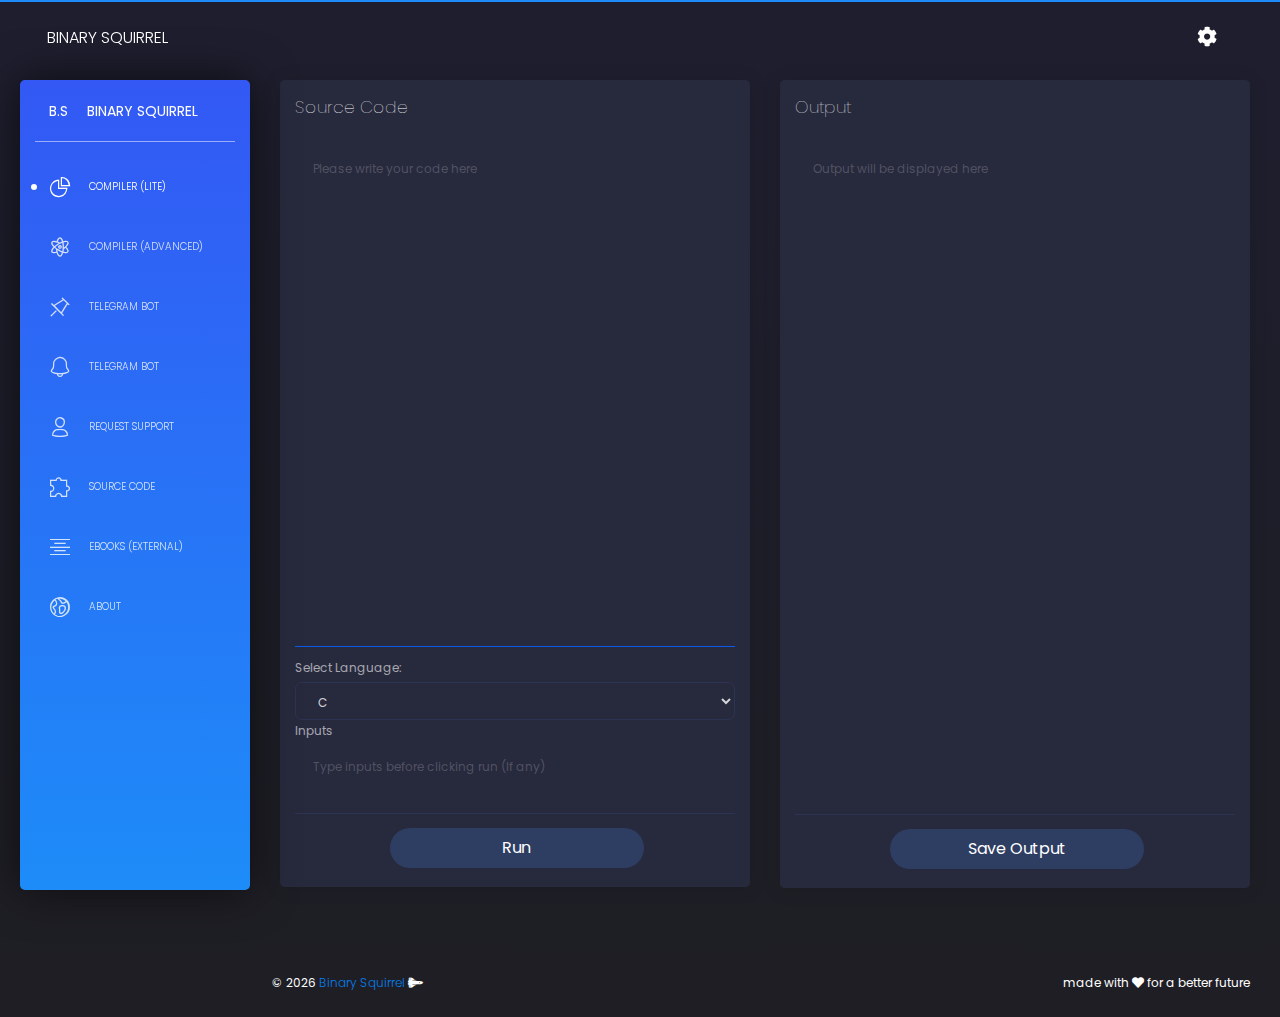
==== index.html @ 9c153c19 "Binary Squirrel web" ====
<!DOCTYPE html>
<html lang="en">

<head>
  <meta charset="utf-8" />
  <link rel="apple-touch-icon" sizes="76x76" href="./assets/img/apple-icon.png">
  <link rel="icon" type="image/png" href="./assets/img/favicon.png">
  <meta http-equiv="X-UA-Compatible" content="IE=edge,chrome=1" />
  <title>
    Binary Squirrel
  </title>
  <meta content='width=device-width, initial-scale=1.0, maximum-scale=1.0, user-scalable=0, shrink-to-fit=no' name='viewport' />
  <!--     Fonts and icons     -->
  <link href="https://fonts.googleapis.com/css?family=Poppins:200,300,400,600,700,800" rel="stylesheet" />
  <link href="https://use.fontawesome.com/releases/v5.0.6/css/all.css" rel="stylesheet">
  <link href="./assets/css/font-awesome-animation.css" rel="stylesheet" />

  <!-- Nucleo Icons -->
  <link href="./assets/css/nucleo-icons.css" rel="stylesheet" />
  <!-- CSS Files -->
  <link href="./assets/css/bootstrap.min.css" rel="stylesheet" />
  <link href="./assets/css/black-dashboard.css" rel="stylesheet" />
  <link href="./assets/css/extra.css" rel="stylesheet" />
  <!--PWA-->
  <link rel="manifest" href="manifest.json">
  <script>
      //if browser support service worker
      if('serviceWorker' in navigator) {
        navigator.serviceWorker.register('sw.js');
      };
    </script>
</head>

<body>
  <div class="wrapper ">
    <div class="sidebar">

      <!--Sidebar-->

      <div class="sidebar-wrapper">
        <div class="logo">
          <a href="http://www.binarysquirrel.cf" class="simple-text logo-mini">
            B.S
          </a>
          <a href="http://www.binarysquirrel.cf" class="simple-text logo-normal">
            Binary Squirrel
          </a>
        </div>
        <ul class="nav">
          <li class="active ">
            <a href="./index.html">
              <i class="tim-icons icon-chart-pie-36"></i>
              <p>Compiler (Lite)</p>
            </a>
          </li>
          <li >
            <a href="./pages/Advanced editor.html" onclick="confirmbut1()">
              <i class="tim-icons icon-atom"></i>
              <p>Compiler (Advanced)</p>
            </a>
          </li>
          <li>
            <a href="https://t.me/runthecodebot" onclick="confirmbut2()">
              <i class="tim-icons icon-pin"></i>
              <p>Telegram Bot</p>
            </a>
          </li>
          <li>
            <a href="./notifications.html">
              <i class="tim-icons icon-bell-55"></i>
              <p>Telegram Bot</p>
            </a>
          </li>
          <li>
            <a href="./user.html">
              <i class="tim-icons icon-single-02"></i>
              <p>Request Support</p>
            </a>
          </li>
          <li>
            <a href="./tables.html">
              <i class="tim-icons icon-puzzle-10"></i>
              <p>Source Code</p>
            </a>
          </li>
          <li>
            <a href="https://z-lib.org/" target="_blank" onclick="confirmbut()">
              <i class="tim-icons icon-align-center"></i>
              <p>Ebooks (External)</p>
            </a>
          </li>
          <li>
            <a href="./rtl.html">
              <i class="tim-icons icon-world"></i>
              <p>About</p>
            </a>
          </li>
        </ul>
      </div>
    </div>

    <div class="main-panel">
      <!-- Navbar -->
      <nav class="navbar navbar-expand-lg navbar-absolute navbar-transparent   ">
        <div class="container-fluid">
          <div class="navbar-wrapper">
            <div class="navbar-toggle d-inline">
              <button type="button" class="navbar-toggler">
                <span class="navbar-toggler-bar bar1"></span>
                <span class="navbar-toggler-bar bar2"></span>
                <span class="navbar-toggler-bar bar3"></span>
              </button>
            </div>
            <a class="navbar-brand" href="#">Binary Squirrel</a>
          </div>
          <button class="navbar-toggler" type="button" data-toggle="collapse" data-target="#navigation" aria-controls="navigation-index" aria-expanded="false" aria-label="Toggle navigation">
            <span class="navbar-toggler-bar navbar-kebab"></span>
            <span class="navbar-toggler-bar navbar-kebab"></span>
            <span class="navbar-toggler-bar navbar-kebab"></span>
          </button>
          <div class="collapse navbar-collapse" id="navigation">
            <ul class="navbar-nav ml-auto ">
              <li class="dropdown nav-item">
                <a href="" class="dropdown-toggle nav-link" data-toggle="dropdown">
                  <div class="fa-3x"></div>
                  <i class="fas fa-cog fa-spin"></i>
                  <p class="d-lg-none">
                    Settings
                  </p>
                </a>
              
                <div class="fixed-plugin">
                  <div class="dropdown show-dropdown">
                    <a href="#" data-toggle="dropdown">
                      
                    </a>
                    <ul class="dropdown-menu">
                      <li class="header-title"> Sidebar Background</li>
                      <li class="adjustments-line">
                        <a href="javascript:void(0)" class="switch-trigger background-color">
                          <div class="badge-colors text-center">
                            <span class="badge filter badge-blue active" data-color="primary"></span>
                            <span class="badge filter badge-primary" data-color="blue"></span>
                            <span class="badge filter badge-green" data-color="green"></span>
                          </div>
                          <div class="clearfix"></div>
                        </a>
                      </li>
                      <li class="adjustments-line text-center color-change">
                        <span class="color-label">LIGHT MODE</span>
                        <span class="badge light-badge mr-2"></span>
                        <span class="badge dark-badge ml-2"></span>
                        <span class="color-label">DARK MODE</span>
                      </li>
                    </ul>
                  </div>
                </div>
              </li>
            </ul>
          </div>
        </div>
      </nav>
      <!-- End Navbar -->
      <div class="content">
        <div class="row">
          <div class="col-md-6">
            <div class="card">
              <div class="card-header">
                <h4 class="card-title">Source Code</h4>
              </div>
              <div class="card-body">
                <div class="form-group">
                  <textarea id="source" class="form-control" rows="20" cols="20" placeholder="Please write your code here"></textarea>
                </div>
                <div>
                  <div class="form-group">
                    <label for="sel1">Select Language:</label>
                    <select class="form-control" id="lang" name="Languages">
                        <option style="background-color:#27293D;color:#E1E2E1;">PHP</option>
                        <option style="background-color:#27293D;color:#E1E2E1;">C#</option>
                        <option style="background-color:#27293D;color:#E1E2E1;">C++</option>
                        <option style="background-color:#27293D;color:#E1E2E1;" selected>C</option>
                        <option style="background-color:#27293D;color:#E1E2E1;">Java</option>
                        <option style="background-color:#27293D;color:#E1E2E1;">Python</option>
                        <option style="background-color:#27293D;color:#E1E2E1;">Ruby</option>
                    </select>
                    <div>
                      <div class="form-group">
                        <label for="sele1">Inputs</label>
                    <textarea id="input" rows="2" style="width:100%" class="form-control" placeholder="Type inputs before clicking run (If any)" value="input"></textarea>
                  </div>
                </div>
              </div>
              <div class="row">
                <div class="col-lg-8 ml-auto mr-auto">
                  <div class="col-md-12">
                    <button class="button btn-block btn-round" onclick="run(); demo.showNotification('top','center')">Run</button>
                  </div>
                </div>   
              </div>
                </div>
              </div>
            </div>
            
          </div>
          <div class="col-md-6">
            <div class="card">
              <div class="card-header">
                <h4 class="card-title">Output</h4>
              </div>
              <div class="card-body">
                <div class="form-group">
                  <div class="outer">
                    <textarea id="output" name="output" class="form-control" rows="27" cols="20" placeholder="Output will be displayed here"></textarea>
                      <div class="overlay">
                        <p class="textoverlay">Output Area</p>
                  </div>
                </div>  
              </div> 
                  <div class="row">
                    <div class="col-lg-8 ml-auto mr-auto">
                      <div class="col-md-12">
                        <button class="button btn-block btn-round" onclick="window.print()">Save Output</button>
                      </div>
                    </div>   
                  </div>
                  </div>
              </div>
        </div>  
      </div>    
    </div>
      <footer class="footer">
        <div class="container-fluid">
          <nav>
            <div class="copyright float-right">
              ©
              <script>
                document.write(new Date().getFullYear())
              </script> <a href="#"> Binary Squirrel    </a><i class="fas fa-space-shuttle faa-passing animated"></i> 
            </div>
          </nav>
          <div class="copyright float-right"> made with <i class="fa fa-heart faa-pulse animated"></i> for a better future</a>
          </div>
      </footer>
      </div>
    </div>
    
    <!--   Core JS Files   -->
    <script src="./assets/js/core/jquery.min.js"></script>
    <script src="./assets/js/core/popper.min.js"></script>
    <script src="./assets/js/core/bootstrap.min.js"></script>
    <script src="./assets/js/plugins/perfect-scrollbar.jquery.min.js"></script>
    <!--  Notifications Plugin    -->
    <script src="./assets/js/plugins/bootstrap-notify.js"></script>
    <!-- Control Center for Black Dashboard: parallax effects, scripts for the example pages etc -->
    <script src="./assets/js/black-dashboard.min.js?v=1.0.0" type="text/javascript"></script>
     <!-- notification -->
    <script src="./assets/js/extra.js"></script>
    
     <!-- Compiler -->
    <script type="text/javascript">
      API_KEY = "01845d9f73msh1011051f1e08c81p1c6b48jsndcdf2d44d354";
      var language_to_id = {
          "PHP": 68,
          "C": 50,
          "C#": 51,
          "C++": 54,
          "Java": 62,
          "Python": 71,
          "Ruby": 72
      };
    
      function encode(str) {
          return btoa(unescape(encodeURIComponent(str || "")));
      }
    
      function decode(bytes) {
          var escaped = escape(atob(bytes || ""));
          try {
              return decodeURIComponent(escaped);
          } catch {
              return unescape(escaped);
          }
      }
    
      function errorHandler(jqXHR, textStatus, errorThrown) {
          $("#output").val(`${JSON.stringify(jqXHR, null, 4)}`);
          $("#run").prop("disabled", false);
      }
    
      function check(token) {
          $("#output").val($("#output").val() + "\nChecking submission status...");
          $.ajax({
              url: `https://judge0-ce.p.rapidapi.com/submissions/${token}?base64_encoded=true`,
              type: "GET",
              headers: {
                  "x-rapidapi-host": "judge0-ce.p.rapidapi.com",
                  "x-rapidapi-key": API_KEY
              },
              success: function (data, textStatus, jqXHR) {
                  if ([1, 2].includes(data["status"]["id"])) {
                      $("#output").val($("#output").val() + "\nStatus: " + data["status"]["description"]);
                      setTimeout(function() { check(token) }, 1000);
                  }
                  else {
                      var output = [decode(data["compile_output"]), decode(data["stdout"])].join("\n").trim();
                      $("#output").val(output);
                      $("#run").prop("disabled", false);
                  }
              },
              error: errorHandler
          });
      }
    
      function run() {
          $("#run").prop("disabled", true);
          $("#output").val("Creating submission...");
          $.ajax({
              url: "https://judge0.p.rapidapi.com/submissions?base64_encoded=true",
              type: "POST",
              contentType: "application/json",
              headers: {
                  "x-rapidapi-host": "judge0-ce.p.rapidapi.com",
                  "x-rapidapi-key": API_KEY
              },
              data: JSON.stringify({
                  "language_id": language_to_id[$("#lang").val()],
                  "source_code": encode($("#source").val()),
                  "stdin": encode($("#input").val()),
                  "redirect_stderr_to_stdout": true
              }),
              success: function(data, textStatus, jqXHR) {
                  $("#output").val($("#output").val() + "\nSubmission created.");
                  setTimeout(function() { check(data["token"]) }, 1000);
              },
              error: errorHandler
          });
      }
    
      $("body").keydown(function (e) {
          if (e.ctrlKey && e.keyCode == 13) {
              run();
          }
      });
    
      $("textarea").keydown(function (e) {
          if (e.keyCode == 9) {
              e.preventDefault();
              var start = this.selectionStart;
              var end = this.selectionEnd;
    
              var append = "    ";
              $(this).val($(this).val().substring(0, start) + append + $(this).val().substring(end));
    
              this.selectionStart = this.selectionEnd = start + append.length;
          }
      });
    
      $("#source").focus();
    </script>
        
    
    <script>
      $(document).ready(function() {
        $().ready(function() {
          $sidebar = $('.sidebar');
          $navbar = $('.navbar');

          $full_page = $('.full-page');

          $sidebar_responsive = $('body > .navbar-collapse');
          sidebar_mini_active = true;
          white_color = false;

          window_width = $(window).width();

          fixed_plugin_open = $('.sidebar .sidebar-wrapper .nav li.active a p').html();



          $('.fixed-plugin a').click(function(event) {
            // Alex if we click on switch, stop propagation of the event, so the dropdown will not be hide, otherwise we set the  section active
            if ($(this).hasClass('switch-trigger')) {
              if (event.stopPropagation) {
                event.stopPropagation();
              } else if (window.event) {
                window.event.cancelBubble = true;
              }
            }
          });

          $('.fixed-plugin .background-color span').click(function() {
            $(this).siblings().removeClass('active');
            $(this).addClass('active');

            var new_color = $(this).data('color');

            if ($sidebar.length != 0) {
              $sidebar.attr('data-color', new_color);
            }

            if ($navbar.length != 0) {
              $navbar.attr('data-color', new_color);
            }

            if ($full_page.length != 0) {
              $full_page.attr('filter-color', new_color);
            }

            if ($sidebar_responsive.length != 0) {
              $sidebar_responsive.attr('data-color', new_color);
            }
          });

          $('.switch-sidebar-mini input').on("switchChange.bootstrapSwitch", function() {
            var $btn = $(this);

            if (sidebar_mini_active == true) {
              $('body').removeClass('sidebar-mini');
              sidebar_mini_active = false;
              blackDashboard.showSidebarMessage('Sidebar mini deactivated...');
            } else {
              $('body').addClass('sidebar-mini');
              sidebar_mini_active = true;
              blackDashboard.showSidebarMessage('Sidebar mini activated...');
            }

            // we simulate the window Resize so the charts will get updated in realtime.
            var simulateWindowResize = setInterval(function() {
              window.dispatchEvent(new Event('resize'));
            }, 180);

            // we stop the simulation of Window Resize after the animations are completed
            setTimeout(function() {
              clearInterval(simulateWindowResize);
            }, 1000);
          });

          $('.switch-change-color input').on("switchChange.bootstrapSwitch", function() {
            var $btn = $(this);

            if (white_color == true) {

              $('body').addClass('change-background');
              setTimeout(function() {
                $('body').removeClass('change-background');
                $('body').removeClass('white-content');
              }, 900);
              white_color = false;
            } else {

              $('body').addClass('change-background');
              setTimeout(function() {
                $('body').removeClass('change-background');
                $('body').addClass('white-content');
              }, 900);

              white_color = true;
            }


          });

          $('.light-badge').click(function() {
            $('body').addClass('white-content');
          });

          $('.dark-badge').click(function() {
            $('body').removeClass('white-content');
          });
        });
      });
    </script>

     <!-- Confirm to leave -->

    <script>
      function confirmbut() {
        alert("The Ebook library is an external service. We are not responsible for the content or any changes there.");
      }
      </script>

     <script>
        function confirmbut1() {
         alert("The advanced version works like a fully featured code editor and is not optimised for mobile devices and slower networks. Are you sure want to continue?");
      }
      </script>
            
     <script>
      function confirmbut2() {
       alert("You need to have telegram app installed to make the bot work. Are you sure want to continue?");
    }
    </script>
</body>

</html>
---- assets/css/nucleo-icons.css ----
/* --------------------------------

Nucleo Outline Web Font - nucleoapp.com/
License - nucleoapp.com/license/
Created using IcoMoon - icomoon.io

-------------------------------- */

@font-face {
  font-family: 'Nucleo';
  src: url('../fonts/nucleo.eot');
  src: url('../fonts/nucleo.eot') format('embedded-opentype'), url('../fonts/nucleo.woff2') format('woff2'), url('../fonts/nucleo.woff') format('woff'), url('../fonts/nucleo.ttf') format('truetype'), url('../fonts/nucleo.svg') format('svg');
  font-weight: normal;
  font-style: normal;
}

/*------------------------
	base class definition
-------------------------*/

.tim-icons {
  display: inline-block;
  font: normal normal normal 1em/1 'Nucleo';
  vertical-align: middle;
  speak: none;
  text-transform: none;
  /* Better Font Rendering */
  -webkit-font-smoothing: antialiased;
  -moz-osx-font-smoothing: grayscale;
}

.font-icon-detail {
  text-align: center;
  padding: 45px 0 30px;
  border: 1px solid #e44cc4;
  border-radius: .1875rem;
  margin: 15px 0;
  min-height: 168px;
}

.font-icon-detail i {
  color: #FFFFFF;
  font-size: 1.5em;
}

.font-icon-detail p {
  color: #e44cc4 !important;
  margin-top: 30px;
  padding: 0 10px;
  font-size: .7142em;
}

/*------------------------
  change icon size
-------------------------*/

.tim-icons-sm {
  font-size: 0.8em;
}

.tim-icons-lg {
  font-size: 1.2em;
}

/* absolute units */

.tim-icons-16 {
  font-size: 16px;
}

.tim-icons-32 {
  font-size: 32px;
}

/*----------------------------------
  add a square/circle background
-----------------------------------*/

.tim-icons-bg-square,
.tim-icons-bg-circle {
  padding: 0.35em;
}

.tim-icons-bg-circle {
  border-radius: 50%;
}

/*------------------------
  list icons
-------------------------*/

/*------------------------
  spinning icons
-------------------------*/

.tim-icons-is-spinning {
  -webkit-animation: tim-icons-spin 2s infinite linear;
  -moz-animation: tim-icons-spin 2s infinite linear;
  animation: tim-icons-spin 2s infinite linear;
}

@-webkit-keyframes tim-icons-spin {
  0% {
    -webkit-transform: rotate(0deg);
  }
  100% {
    -webkit-transform: rotate(360deg);
  }
}

@-moz-keyframes tim-icons-spin {
  0% {
    -moz-transform: rotate(0deg);
  }
  100% {
    -moz-transform: rotate(360deg);
  }
}

@keyframes tim-icons-spin {
  0% {
    -webkit-transform: rotate(0deg);
    -moz-transform: rotate(0deg);
    -ms-transform: rotate(0deg);
    -o-transform: rotate(0deg);
    transform: rotate(0deg);
  }
  100% {
    -webkit-transform: rotate(360deg);
    -moz-transform: rotate(360deg);
    -ms-transform: rotate(360deg);
    -o-transform: rotate(360deg);
    transform: rotate(360deg);
  }
}

/*------------------------
  rotated/flipped icons
-------------------------*/

/*------------------------
	icons
-------------------------*/

.icon-alert-circle-exc::before {
  content: "\ea02";
}

.icon-align-center::before {
  content: "\ea03";
}

.icon-align-left-2::before {
  content: "\ea04";
}

.icon-app::before {
  content: "\ea05";
}

.icon-atom::before {
  content: "\ea06";
}

.icon-attach-87::before {
  content: "\ea07";
}

.icon-badge::before {
  content: "\ea08";
}

.icon-bag-16::before {
  content: "\ea09";
}

.icon-bank::before {
  content: "\ea0a";
}

.icon-basket-simple::before {
  content: "\ea0b";
}

.icon-bell-55::before {
  content: "\ea0c";
}

.icon-bold::before {
  content: "\ea0d";
}

.icon-book-bookmark::before {
  content: "\ea0e";
}

.icon-bulb-63::before {
  content: "\ea0f";
}

.icon-bullet-list-67::before {
  content: "\ea10";
}

.icon-bus-front-12::before {
  content: "\ea11";
}

.icon-button-pause::before {
  content: "\ea12";
}

.icon-button-power::before {
  content: "\ea13";
}

.icon-calendar-60::before {
  content: "\ea14";
}

.icon-camera-18::before {
  content: "\ea15";
}

.icon-caps-small::before {
  content: "\ea16";
}

.icon-cart::before {
  content: "\ea17";
}

.icon-chart-bar-32::before {
  content: "\ea18";
}

.icon-chart-pie-36::before {
  content: "\ea19";
}

.icon-chat-33::before {
  content: "\ea1a";
}

.icon-check-2::before {
  content: "\ea1b";
}

.icon-cloud-download-93::before {
  content: "\ea1c";
}

.icon-cloud-upload-94::before {
  content: "\ea1d";
}

.icon-coins::before {
  content: "\ea1e";
}

.icon-compass-05::before {
  content: "\ea1f";
}

.icon-controller::before {
  content: "\ea20";
}

.icon-credit-card::before {
  content: "\ea21";
}

.icon-delivery-fast::before {
  content: "\ea22";
}

.icon-double-left::before {
  content: "\ea23";
}

.icon-double-right::before {
  content: "\ea24";
}

.icon-email-85::before {
  content: "\ea25";
}

.icon-gift-2::before {
  content: "\ea26";
}

.icon-globe-2::before {
  content: "\ea27";
}

.icon-headphones::before {
  content: "\ea28";
}

.icon-heart-2::before {
  content: "\ea29";
}

.icon-html5::before {
  content: "\ea2a";
}

.icon-image-02::before {
  content: "\ea2b";
}

.icon-istanbul::before {
  content: "\ea2c";
}

.icon-key-25::before {
  content: "\ea2d";
}

.icon-laptop::before {
  content: "\ea2e";
}

.icon-light-3::before {
  content: "\ea2f";
}

.icon-link-72::before {
  content: "\ea30";
}

.icon-lock-circle::before {
  content: "\ea31";
}

.icon-map-big::before {
  content: "\ea32";
}

.icon-minimal-down::before {
  content: "\ea33";
}

.icon-minimal-left::before {
  content: "\ea34";
}

.icon-minimal-right::before {
  content: "\ea35";
}

.icon-minimal-up::before {
  content: "\ea36";
}

.icon-mobile::before {
  content: "\ea37";
}

.icon-molecule-40::before {
  content: "\ea38";
}

.icon-money-coins::before {
  content: "\ea39";
}

.icon-notes::before {
  content: "\ea3a";
}

.icon-palette::before {
  content: "\ea3b";
}

.icon-paper::before {
  content: "\ea3c";
}

.icon-pencil::before {
  content: "\ea3d";
}

.icon-pin::before {
  content: "\ea3e";
}

.icon-planet::before {
  content: "\ea3f";
}

.icon-puzzle-10::before {
  content: "\ea40";
}

.icon-satisfied::before {
  content: "\ea41";
}

.icon-scissors::before {
  content: "\ea42";
}

.icon-send::before {
  content: "\ea43";
}

.icon-settings-gear-63::before {
  content: "\ea44";
}

.icon-settings::before {
  content: "\ea45";
}

.icon-simple-add::before {
  content: "\ea46";
}

.icon-simple-delete::before {
  content: "\ea47";
}

.icon-simple-remove::before {
  content: "\ea48";
}

.icon-single-02::before {
  content: "\ea49";
}

.icon-single-copy-04::before {
  content: "\ea4a";
}

.icon-sound-wave::before {
  content: "\ea4b";
}

.icon-spaceship::before {
  content: "\ea4c";
}

.icon-square-pin::before {
  content: "\ea4d";
}

.icon-support-17::before {
  content: "\ea4e";
}

.icon-tablet-2::before {
  content: "\ea4f";
}

.icon-tag::before {
  content: "\ea50";
}

.icon-tap-02::before {
  content: "\ea51";
}

.icon-tie-bow::before {
  content: "\ea52";
}

.icon-time-alarm::before {
  content: "\ea53";
}

.icon-trash-simple::before {
  content: "\ea54";
}

.icon-triangle-right-17::before {
  content: "\ea55";
}

.icon-trophy::before {
  content: "\ea56";
}

.icon-tv-2::before {
  content: "\ea57";
}

.icon-upload::before {
  content: "\ea58";
}

.icon-user-run::before {
  content: "\ea59";
}

.icon-vector::before {
  content: "\ea5a";
}

.icon-video-66::before {
  content: "\ea5b";
}

.icon-volume-98::before {
  content: "\ea5c";
}

.icon-wallet-43::before {
  content: "\ea5d";
}

.icon-watch-time::before {
  content: "\ea5e";
}

.icon-wifi::before {
  content: "\ea5f";
}

.icon-world::before {
  content: "\ea60";
}

.icon-zoom-split::before {
  content: "\ea61";
}

.icon-refresh-01::before {
  content: "\ea62";
}

.icon-refresh-02::before {
  content: "\ea63";
}

.icon-shape-star::before {
  content: "\ea64";
}

.icon-components::before {
  content: "\ea65";
}
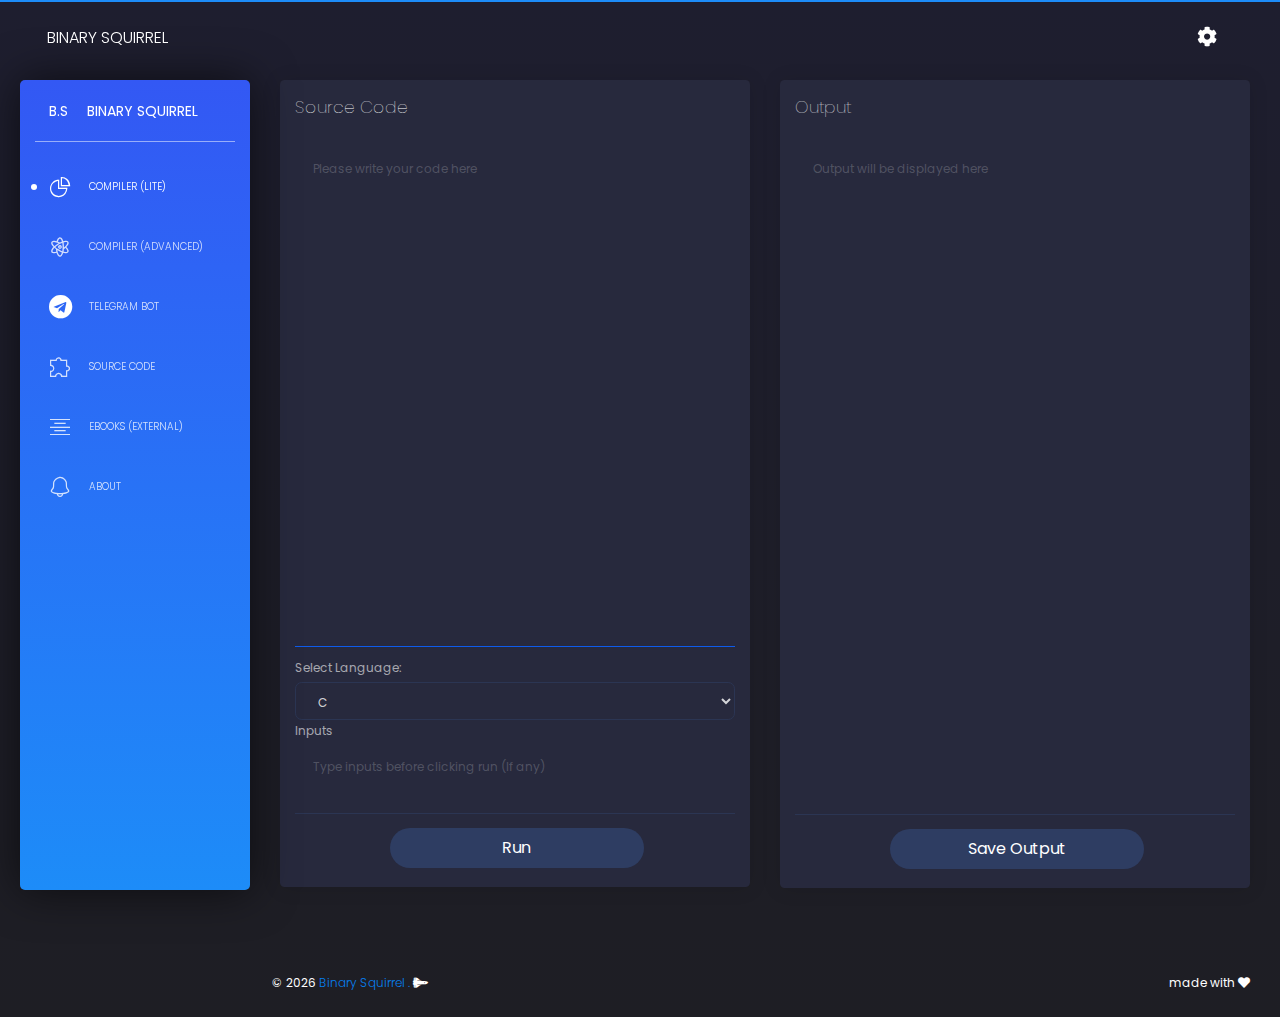
==== commit 80e5e5c9: "Final Output" ====
--- a/index.html
+++ b/index.html
@@ -54,44 +54,32 @@
             </a>
           </li>
           <li >
-            <a href="./pages/Advanced editor.html" onclick="confirmbut1()">
+            <a href="" onclick="confirmbut2()">
               <i class="tim-icons icon-atom"></i>
               <p>Compiler (Advanced)</p>
             </a>
           </li>
           <li>
-            <a href="https://t.me/runthecodebot" onclick="confirmbut2()">
-              <i class="tim-icons icon-pin"></i>
+            <a href="" onclick="confirmbut1()">
+              <i class="fab fa-telegram" style="font-size:24px; color:white;"></i>
               <p>Telegram Bot</p>
             </a>
           </li>
           <li>
-            <a href="./notifications.html">
-              <i class="tim-icons icon-bell-55"></i>
-              <p>Telegram Bot</p>
-            </a>
-          </li>
-          <li>
-            <a href="./user.html">
-              <i class="tim-icons icon-single-02"></i>
-              <p>Request Support</p>
-            </a>
-          </li>
-          <li>
-            <a href="./tables.html">
+            <a href="https://github.com/srj7/Bsql">
               <i class="tim-icons icon-puzzle-10"></i>
               <p>Source Code</p>
             </a>
           </li>
           <li>
-            <a href="https://z-lib.org/" target="_blank" onclick="confirmbut()">
+            <a href="" onclick="confirmbut()">
               <i class="tim-icons icon-align-center"></i>
               <p>Ebooks (External)</p>
             </a>
           </li>
           <li>
-            <a href="./rtl.html">
-              <i class="tim-icons icon-world"></i>
+            <a href="../pages/About.html">
+              <i class="tim-icons icon-bell-55"></i>
               <p>About</p>
             </a>
           </li>
@@ -236,10 +224,10 @@
               ©
               <script>
                 document.write(new Date().getFullYear())
-              </script> <a href="#"> Binary Squirrel    </a><i class="fas fa-space-shuttle faa-passing animated"></i> 
+              </script> <a href="#"> Binary Squirrel    .   </a><i class="fas fa-space-shuttle faa-passing animated"></i> 
             </div>
           </nav>
-          <div class="copyright float-right"> made with <i class="fa fa-heart faa-pulse animated"></i> for a better future</a>
+          <div class="copyright float-right"> made with <i class="fa fa-heart faa-pulse animated"></i></a>
           </div>
       </footer>
       </div>
@@ -474,23 +462,31 @@
 
      <!-- Confirm to leave -->
 
-    <script>
-      function confirmbut() {
-        alert("The Ebook library is an external service. We are not responsible for the content or any changes there.");
-      }
-      </script>
-
      <script>
-        function confirmbut1() {
-         alert("The advanced version works like a fully featured code editor and is not optimised for mobile devices and slower networks. Are you sure want to continue?");
-      }
-      </script>
+      function confirmbut2(){
+        if(confirm("The advanced version works like a fully featured code editor and is not optimised for mobile devices and slower networks. Are you sure want to continue?")){
+          window.open("../pages/Advanced editor.html");
+          }
+        return;
+     }
+     </script>
+     <script>
+      function confirmbut1(){
+        if(confirm("You need to have telegram app installed to make the bot work. Are you sure want to continue?")){
+          window.open("https://t.me/bsqlbot");
+          }
+        return;
+     }
+     </script>
             
-     <script>
-      function confirmbut2() {
-       alert("You need to have telegram app installed to make the bot work. Are you sure want to continue?");
-    }
-    </script>
+         <script>
+    function confirmbut(){
+      if(confirm("The Ebook library is an external service. We are not responsible for the content or any changes there.")){
+        window.open("https://z-lib.org/");
+        }
+      return;
+   }
+   </script>
 </body>
 
 </html>